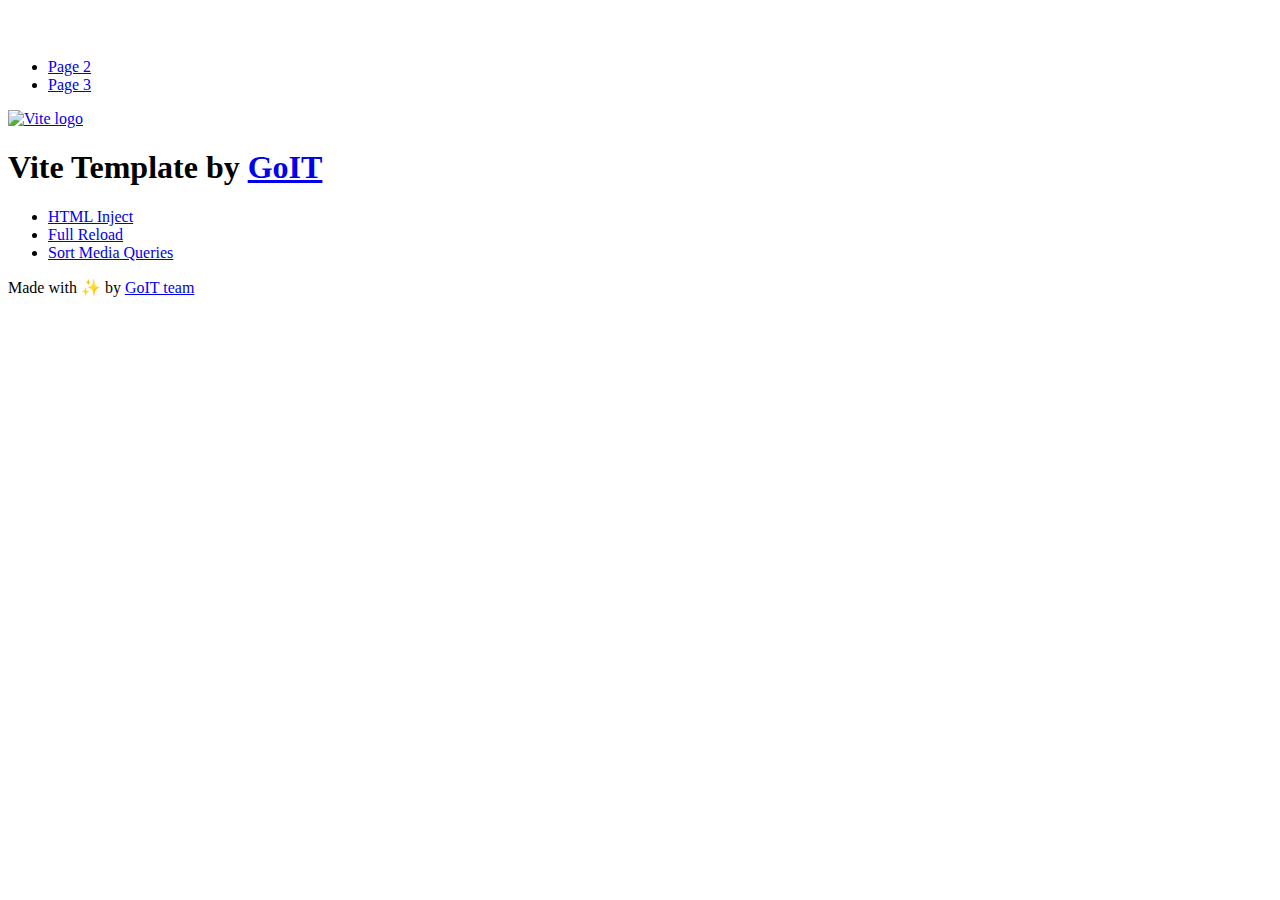
==== index.html @ c066fcb6 "Deploying to gh-pages from @ KateChmil/goit-js-hw-11@dbb9f13ae288dfd277090043677957c60e2ab618 🚀" ====
<!DOCTYPE html>
<html lang="en">
  <head>
    <meta charset="UTF-8" />
    <link rel="icon" type="image/svg+xml" href="/goit-js-hw-11/favicon.svg" />
    <meta name="viewport" content="width=device-width, initial-scale=1.0" />
    <title>Vanilla App Template</title>
    <script type="module" crossorigin src="/goit-js-hw-11/index.js"></script>
    <link rel="stylesheet" crossorigin href="/goit-js-hw-11/assets/styles-DvPDDfy5.css">
  </head>
  <body>
    <header class="header">
  <div class="container">
    <nav class="nav">
      <a class="nav-logo" href="./index.html" aria-label="Site logo">
        <svg class="nav-logo-icon" width="100" height="30">
          <use href="/goit-js-hw-11/assets/sprite-E8vg0sBb.svg#logo"></use>
        </svg>
      </a>
      <ul class="nav-list">
        <li class="nav-item">
          <a class="nav-link {=$highlight-act}" href="./page-2.html">Page 2</a>
        </li>
        <li class="nav-item">
          <a class="nav-link {=$highlight-curr}" href="./page-3.html">Page 3</a>
        </li>
      </ul>
    </nav>
  </div>
</header>


    <main>
      <!-- Loads the specified .html file -->
      <section class="vite-promo">
  <div class="container">
    <div class="vite-promo-thumb">
      <a
        class="vite-promo-link"
        href="https://vitejs.dev/"
        target="_blank"
        rel="noopener noreferrer"
        aria-label="Link to Vite official website"
        title="Vite.js  build tool"
      >
        <!-- Path to images as from index.html file -->
        <img
          class="pic"
          src="/goit-js-hw-11/assets/vite-logo-9o_aqrTe.png"
          alt="Vite logo"
          width="640"
          height="640"
        />
      </a>
    </div>
    <h1 class="main-title">
      <span class="main-title-gradient">Vite</span>
      Template by
      <a
        class="main-title-link"
        href="https://github.com/goitacademy/vanilla-app-template"
        target="_blank"
        rel="noopener noreferrer"
      >
        GoIT
      </a>
    </h1>
  </div>
</section>

      <article class="badges">
  <div class="container">
    <ul class="badges-list">
      <li class="badges-item">
        <a
          class="badges-link"
          href="https://www.npmjs.com/package/vite-plugin-html-inject"
          target="_blank"
          rel="noopener noreferrer"
        >
          HTML Inject
        </a>
      </li>
      <li class="badges-item">
        <a
          class="badges-link"
          href="https://www.npmjs.com/package/vite-plugin-full-reload"
          target="_blank"
          rel="noopener noreferrer"
        >
          Full Reload
        </a>
      </li>
      <li class="badges-item">
        <a
          class="badges-link"
          href="https://www.npmjs.com/package/postcss-sort-media-queries"
          target="_blank"
          rel="noopener noreferrer"
        >
          Sort Media Queries
        </a>
      </li>
    </ul>
  </div>
</article>

    </main>

    <footer class="footer">
  <div class="container">
    <p class="footer-desc">
      Made with ✨ by
      <a
        class="footer-link"
        href="https://goit.global/ua/"
        target="_blank"
        rel="noopener noreferrer"
      >
        GoIT team
      </a>
    </p>
  </div>
</footer>


  </body>
</html>
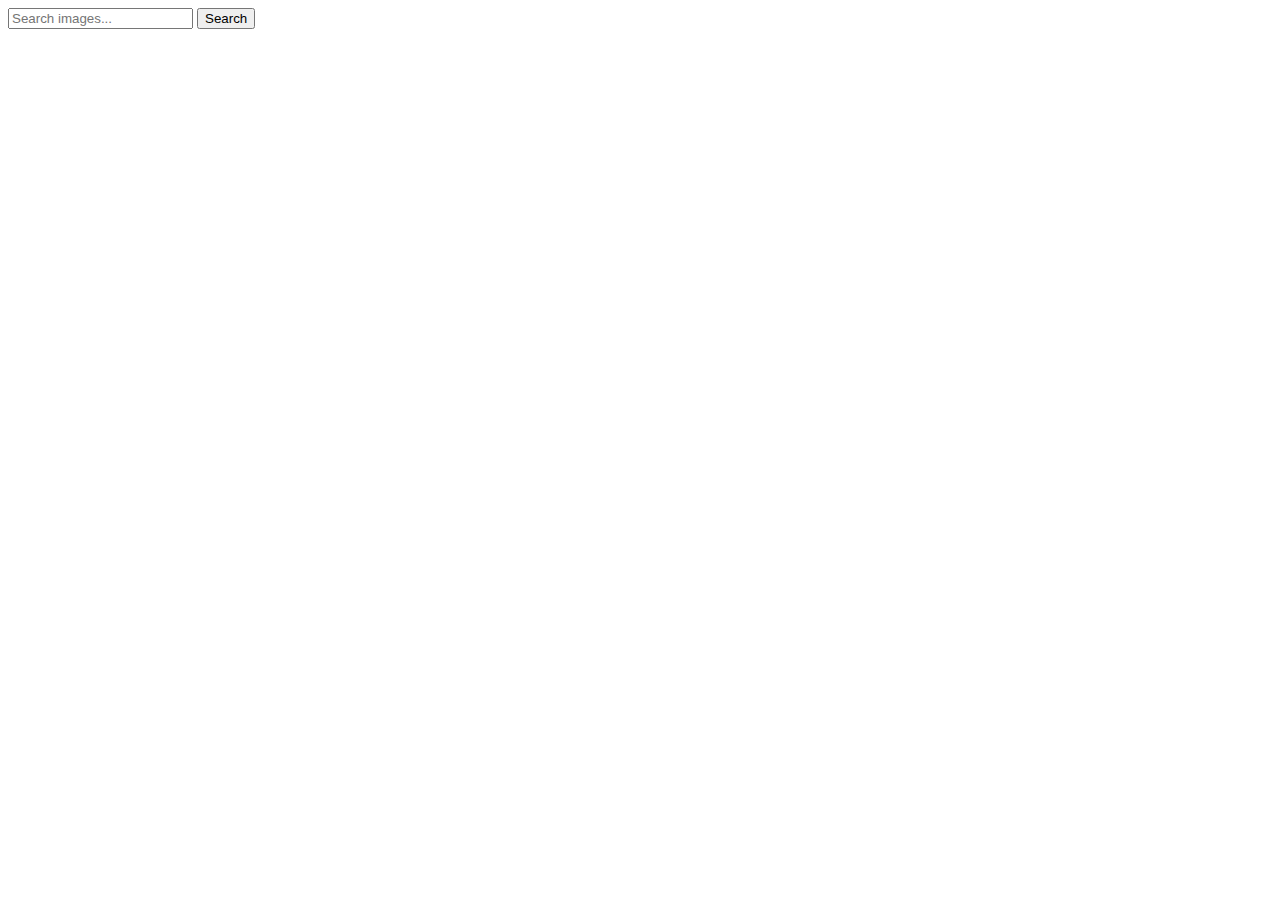
==== commit 53199f39: "Deploying to gh-pages from @ KateChmil/goit-js-hw-11@6816509194fc9a788944685373b7c8d154307a25 🚀" ====
--- a/index.html
+++ b/index.html
@@ -6,123 +6,22 @@
     <meta name="viewport" content="width=device-width, initial-scale=1.0" />
     <title>Vanilla App Template</title>
     <script type="module" crossorigin src="/goit-js-hw-11/index.js"></script>
-    <link rel="stylesheet" crossorigin href="/goit-js-hw-11/assets/styles-DvPDDfy5.css">
+    <link rel="modulepreload" crossorigin href="/goit-js-hw-11/assets/vendor-5ObWk2rO.js">
+    <link rel="stylesheet" crossorigin href="/goit-js-hw-11/assets/vendor-DumFYO8Z.css">
+    <link rel="stylesheet" crossorigin href="/goit-js-hw-11/assets/index-BcltDPL8.css">
   </head>
   <body>
-    <header class="header">
-  <div class="container">
-    <nav class="nav">
-      <a class="nav-logo" href="./index.html" aria-label="Site logo">
-        <svg class="nav-logo-icon" width="100" height="30">
-          <use href="/goit-js-hw-11/assets/sprite-E8vg0sBb.svg#logo"></use>
-        </svg>
-      </a>
-      <ul class="nav-list">
-        <li class="nav-item">
-          <a class="nav-link {=$highlight-act}" href="./page-2.html">Page 2</a>
-        </li>
-        <li class="nav-item">
-          <a class="nav-link {=$highlight-curr}" href="./page-3.html">Page 3</a>
-        </li>
-      </ul>
-    </nav>
-  </div>
-</header>
+    <header>
+      <form id="search-form">
+        <input id="search-input" placeholder="Search images..." />
+        <button type="submit" id="search-btn"> Search</button>
+      </form>
+    </header>
+   <main>
+    <span class="loader hidden" id="toggle-div"></span>
+   <ul id="gallery"></ul>
 
-
-    <main>
-      <!-- Loads the specified .html file -->
-      <section class="vite-promo">
-  <div class="container">
-    <div class="vite-promo-thumb">
-      <a
-        class="vite-promo-link"
-        href="https://vitejs.dev/"
-        target="_blank"
-        rel="noopener noreferrer"
-        aria-label="Link to Vite official website"
-        title="Vite.js  build tool"
-      >
-        <!-- Path to images as from index.html file -->
-        <img
-          class="pic"
-          src="/goit-js-hw-11/assets/vite-logo-9o_aqrTe.png"
-          alt="Vite logo"
-          width="640"
-          height="640"
-        />
-      </a>
-    </div>
-    <h1 class="main-title">
-      <span class="main-title-gradient">Vite</span>
-      Template by
-      <a
-        class="main-title-link"
-        href="https://github.com/goitacademy/vanilla-app-template"
-        target="_blank"
-        rel="noopener noreferrer"
-      >
-        GoIT
-      </a>
-    </h1>
-  </div>
-</section>
-
-      <article class="badges">
-  <div class="container">
-    <ul class="badges-list">
-      <li class="badges-item">
-        <a
-          class="badges-link"
-          href="https://www.npmjs.com/package/vite-plugin-html-inject"
-          target="_blank"
-          rel="noopener noreferrer"
-        >
-          HTML Inject
-        </a>
-      </li>
-      <li class="badges-item">
-        <a
-          class="badges-link"
-          href="https://www.npmjs.com/package/vite-plugin-full-reload"
-          target="_blank"
-          rel="noopener noreferrer"
-        >
-          Full Reload
-        </a>
-      </li>
-      <li class="badges-item">
-        <a
-          class="badges-link"
-          href="https://www.npmjs.com/package/postcss-sort-media-queries"
-          target="_blank"
-          rel="noopener noreferrer"
-        >
-          Sort Media Queries
-        </a>
-      </li>
-    </ul>
-  </div>
-</article>
-
-    </main>
-
-    <footer class="footer">
-  <div class="container">
-    <p class="footer-desc">
-      Made with ✨ by
-      <a
-        class="footer-link"
-        href="https://goit.global/ua/"
-        target="_blank"
-        rel="noopener noreferrer"
-      >
-        GoIT team
-      </a>
-    </p>
-  </div>
-</footer>
-
+   </main>
 
   </body>
 </html>
